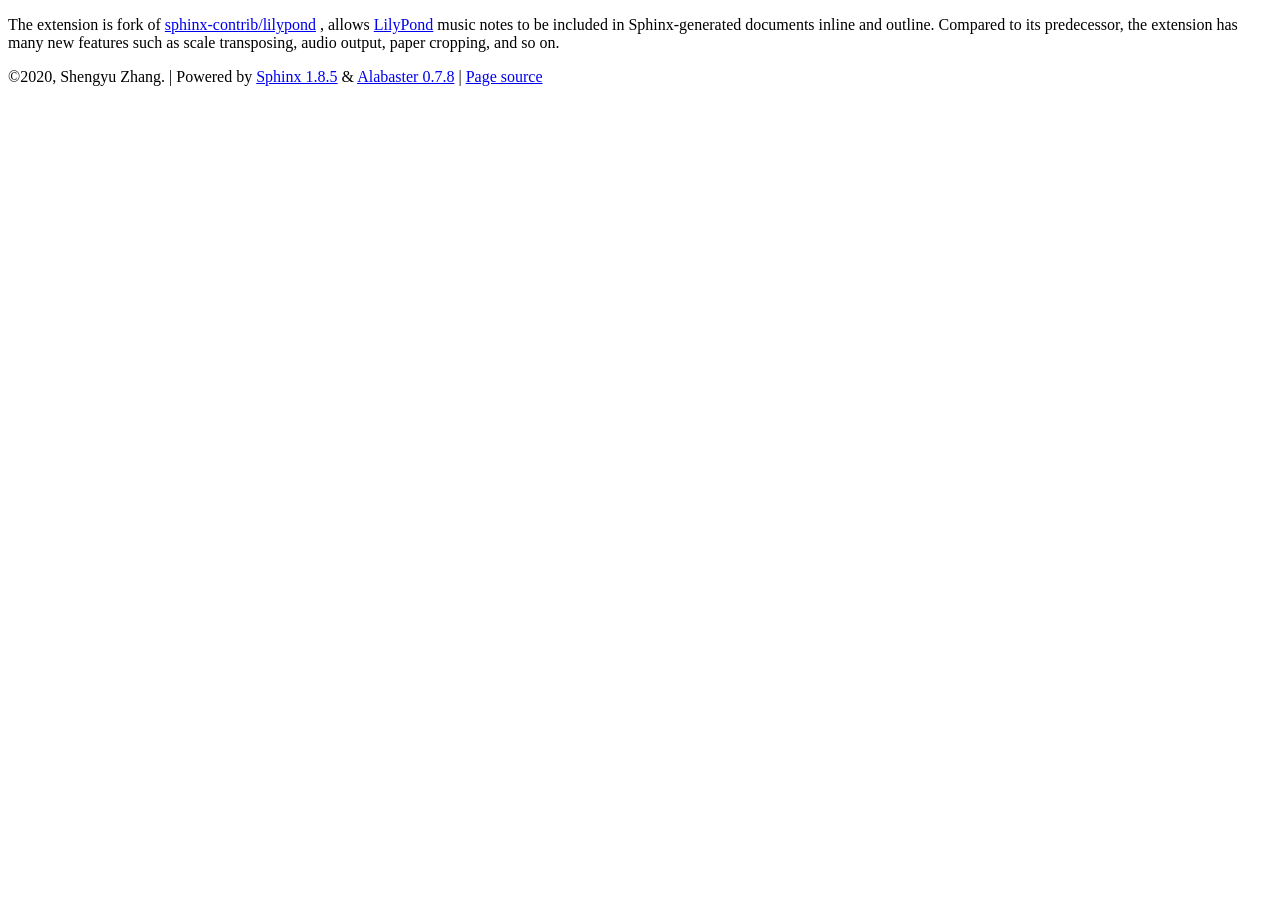
==== desc.html @ 61fb238a "Add changes" ====
<!DOCTYPE html PUBLIC "-//W3C//DTD XHTML 1.0 Transitional//EN"
  "http://www.w3.org/TR/xhtml1/DTD/xhtml1-transitional.dtd">

<html xmlns="http://www.w3.org/1999/xhtml">
  <head>
    <meta http-equiv="X-UA-Compatible" content="IE=Edge" />
    <meta http-equiv="Content-Type" content="text/html; charset=utf-8" />
    <title>&lt;no title&gt; &#8212; sphinxnotes-lilypond 1.0a documentation</title>
    <link rel="stylesheet" href="_static/alabaster.css" type="text/css" />
    <link rel="stylesheet" href="_static/pygments.css" type="text/css" />
    <script type="text/javascript" id="documentation_options" data-url_root="./" src="_static/documentation_options.js"></script>
    <script type="text/javascript" src="_static/jquery.js"></script>
    <script type="text/javascript" src="_static/underscore.js"></script>
    <script type="text/javascript" src="_static/doctools.js"></script>
    <script type="text/javascript" src="_static/language_data.js"></script>
    <link rel="index" title="Index" href="genindex.html" />
    <link rel="search" title="Search" href="search.html" />
   
  <link rel="stylesheet" href="_static/custom.css" type="text/css" />
  
  <meta name="viewport" content="width=device-width, initial-scale=0.9, maximum-scale=0.9" />

  </head><body>
  

    <div class="document">
      <div class="documentwrapper">
          <div class="body" role="main">
            
  <p>The extension is fork of <a class="reference external" href="https://github.com/sphinx-contrib/lilypond">sphinx-contrib/lilypond</a> , allows <a class="reference external" href="https://lilypond.org/">LilyPond</a>
music notes to be included in Sphinx-generated documents inline and outline.
Compared to its predecessor, the extension has many new features such as
scale transposing, audio output, paper cropping, and so on.</p>


          </div>
      </div>
      <div class="clearer"></div>
    </div>
    <div class="footer">
      &copy;2020, Shengyu Zhang.
      
      |
      Powered by <a href="http://sphinx-doc.org/">Sphinx 1.8.5</a>
      &amp; <a href="https://github.com/bitprophet/alabaster">Alabaster 0.7.8</a>
      
      |
      <a href="_sources/desc.rst.txt"
          rel="nofollow">Page source</a>
    </div>

    

    
  </body>
</html>
---- _static/pygments.css ----
.highlight .hll { background-color: #ffffcc }
.highlight  { background: #f8f8f8; }
.highlight .c { color: #8f5902; font-style: italic } /* Comment */
.highlight .err { color: #a40000; border: 1px solid #ef2929 } /* Error */
.highlight .g { color: #000000 } /* Generic */
.highlight .k { color: #004461; font-weight: bold } /* Keyword */
.highlight .l { color: #000000 } /* Literal */
.highlight .n { color: #000000 } /* Name */
.highlight .o { color: #582800 } /* Operator */
.highlight .x { color: #000000 } /* Other */
.highlight .p { color: #000000; font-weight: bold } /* Punctuation */
.highlight .ch { color: #8f5902; font-style: italic } /* Comment.Hashbang */
.highlight .cm { color: #8f5902; font-style: italic } /* Comment.Multiline */
.highlight .cp { color: #8f5902 } /* Comment.Preproc */
.highlight .cpf { color: #8f5902; font-style: italic } /* Comment.PreprocFile */
.highlight .c1 { color: #8f5902; font-style: italic } /* Comment.Single */
.highlight .cs { color: #8f5902; font-style: italic } /* Comment.Special */
.highlight .gd { color: #a40000 } /* Generic.Deleted */
.highlight .ge { color: #000000; font-style: italic } /* Generic.Emph */
.highlight .gr { color: #ef2929 } /* Generic.Error */
.highlight .gh { color: #000080; font-weight: bold } /* Generic.Heading */
.highlight .gi { color: #00A000 } /* Generic.Inserted */
.highlight .go { color: #888888 } /* Generic.Output */
.highlight .gp { color: #745334 } /* Generic.Prompt */
.highlight .gs { color: #000000; font-weight: bold } /* Generic.Strong */
.highlight .gu { color: #800080; font-weight: bold } /* Generic.Subheading */
.highlight .gt { color: #a40000; font-weight: bold } /* Generic.Traceback */
.highlight .kc { color: #004461; font-weight: bold } /* Keyword.Constant */
.highlight .kd { color: #004461; font-weight: bold } /* Keyword.Declaration */
.highlight .kn { color: #004461; font-weight: bold } /* Keyword.Namespace */
.highlight .kp { color: #004461; font-weight: bold } /* Keyword.Pseudo */
.highlight .kr { color: #004461; font-weight: bold } /* Keyword.Reserved */
.highlight .kt { color: #004461; font-weight: bold } /* Keyword.Type */
.highlight .ld { color: #000000 } /* Literal.Date */
.highlight .m { color: #990000 } /* Literal.Number */
.highlight .s { color: #4e9a06 } /* Literal.String */
.highlight .na { color: #c4a000 } /* Name.Attribute */
.highlight .nb { color: #004461 } /* Name.Builtin */
.highlight .nc { color: #000000 } /* Name.Class */
.highlight .no { color: #000000 } /* Name.Constant */
.highlight .nd { color: #888888 } /* Name.Decorator */
.highlight .ni { color: #ce5c00 } /* Name.Entity */
.highlight .ne { color: #cc0000; font-weight: bold } /* Name.Exception */
.highlight .nf { color: #000000 } /* Name.Function */
.highlight .nl { color: #f57900 } /* Name.Label */
.highlight .nn { color: #000000 } /* Name.Namespace */
.highlight .nx { color: #000000 } /* Name.Other */
.highlight .py { color: #000000 } /* Name.Property */
.highlight .nt { color: #004461; font-weight: bold } /* Name.Tag */
.highlight .nv { color: #000000 } /* Name.Variable */
.highlight .ow { color: #004461; font-weight: bold } /* Operator.Word */
.highlight .w { color: #f8f8f8; text-decoration: underline } /* Text.Whitespace */
.highlight .mb { color: #990000 } /* Literal.Number.Bin */
.highlight .mf { color: #990000 } /* Literal.Number.Float */
.highlight .mh { color: #990000 } /* Literal.Number.Hex */
.highlight .mi { color: #990000 } /* Literal.Number.Integer */
.highlight .mo { color: #990000 } /* Literal.Number.Oct */
.highlight .sa { color: #4e9a06 } /* Literal.String.Affix */
.highlight .sb { color: #4e9a06 } /* Literal.String.Backtick */
.highlight .sc { color: #4e9a06 } /* Literal.String.Char */
.highlight .dl { color: #4e9a06 } /* Literal.String.Delimiter */
.highlight .sd { color: #8f5902; font-style: italic } /* Literal.String.Doc */
.highlight .s2 { color: #4e9a06 } /* Literal.String.Double */
.highlight .se { color: #4e9a06 } /* Literal.String.Escape */
.highlight .sh { color: #4e9a06 } /* Literal.String.Heredoc */
.highlight .si { color: #4e9a06 } /* Literal.String.Interpol */
.highlight .sx { color: #4e9a06 } /* Literal.String.Other */
.highlight .sr { color: #4e9a06 } /* Literal.String.Regex */
.highlight .s1 { color: #4e9a06 } /* Literal.String.Single */
.highlight .ss { color: #4e9a06 } /* Literal.String.Symbol */
.highlight .bp { color: #3465a4 } /* Name.Builtin.Pseudo */
.highlight .fm { color: #000000 } /* Name.Function.Magic */
.highlight .vc { color: #000000 } /* Name.Variable.Class */
.highlight .vg { color: #000000 } /* Name.Variable.Global */
.highlight .vi { color: #000000 } /* Name.Variable.Instance */
.highlight .vm { color: #000000 } /* Name.Variable.Magic */
.highlight .il { color: #990000 } /* Literal.Number.Integer.Long */
---- _static/custom.css ----
/* This file intentionally left blank. */
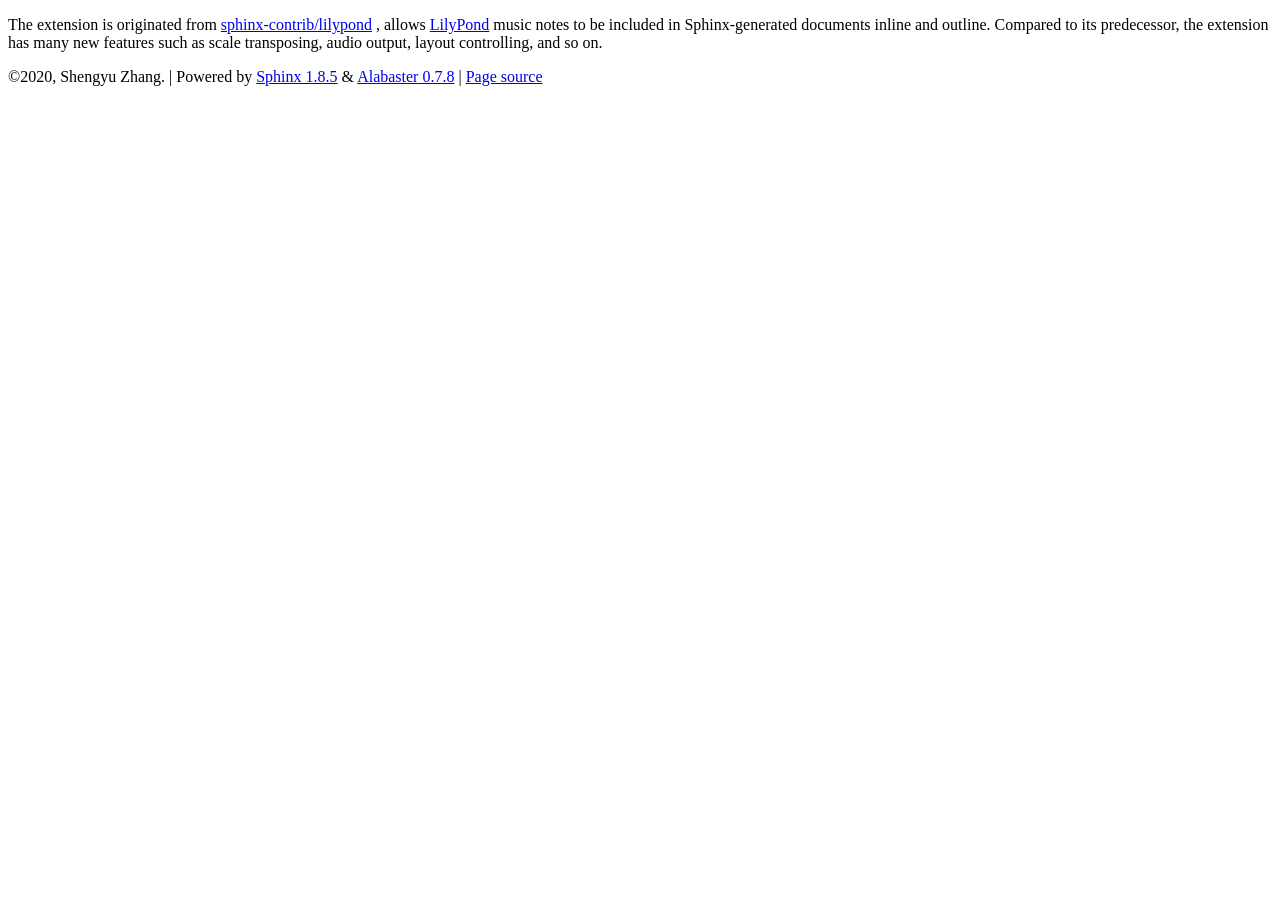
==== commit 8f914a7e: "Add changes" ====
--- a/desc.html
+++ b/desc.html
@@ -14,6 +14,7 @@
     <script type="text/javascript" src="_static/underscore.js"></script>
     <script type="text/javascript" src="_static/doctools.js"></script>
     <script type="text/javascript" src="_static/language_data.js"></script>
+    <link rel="canonical" href="https://sphinx-notes.github.io/lilypond/desc.html" />
     <link rel="index" title="Index" href="genindex.html" />
     <link rel="search" title="Search" href="search.html" />
    
@@ -28,10 +29,10 @@
       <div class="documentwrapper">
           <div class="body" role="main">
             
-  <p>The extension is fork of <a class="reference external" href="https://github.com/sphinx-contrib/lilypond">sphinx-contrib/lilypond</a> , allows <a class="reference external" href="https://lilypond.org/">LilyPond</a>
+  <p>The extension is originated from <a class="reference external" href="https://github.com/sphinx-contrib/lilypond">sphinx-contrib/lilypond</a> , allows <a class="reference external" href="https://lilypond.org/">LilyPond</a>
 music notes to be included in Sphinx-generated documents inline and outline.
 Compared to its predecessor, the extension has many new features such as
-scale transposing, audio output, paper cropping, and so on.</p>
+scale transposing, audio output, layout controlling, and so on.</p>
 
 
           </div>
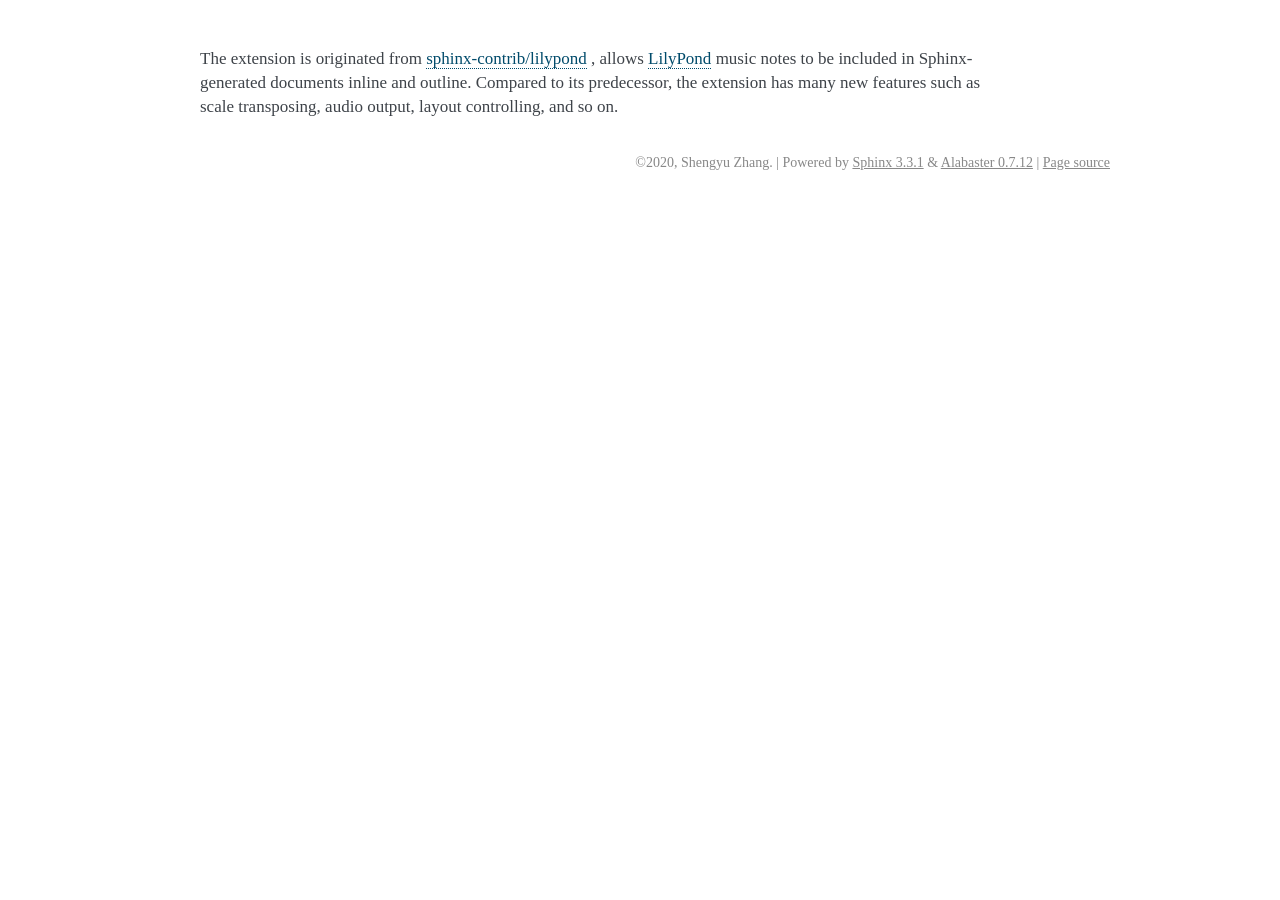
==== commit fb8d0d61: "Add changes" ====
--- a/desc.html
+++ b/desc.html
@@ -1,24 +1,25 @@
 
-<!DOCTYPE html PUBLIC "-//W3C//DTD XHTML 1.0 Transitional//EN"
-  "http://www.w3.org/TR/xhtml1/DTD/xhtml1-transitional.dtd">
+<!DOCTYPE html>
 
-<html xmlns="http://www.w3.org/1999/xhtml">
+<html>
   <head>
-    <meta http-equiv="X-UA-Compatible" content="IE=Edge" />
-    <meta http-equiv="Content-Type" content="text/html; charset=utf-8" />
-    <title>&lt;no title&gt; &#8212; sphinxnotes-lilypond 1.0a documentation</title>
+    <meta charset="utf-8" />
+    <meta name="viewport" content="width=device-width, initial-scale=1.0" />
+    <title>&lt;no title&gt; &#8212; sphinxnotes-lilypond 1.0a0 documentation</title>
+    <link rel="stylesheet" href="_static/pygments.css" type="text/css" />
     <link rel="stylesheet" href="_static/alabaster.css" type="text/css" />
-    <link rel="stylesheet" href="_static/pygments.css" type="text/css" />
-    <script type="text/javascript" id="documentation_options" data-url_root="./" src="_static/documentation_options.js"></script>
-    <script type="text/javascript" src="_static/jquery.js"></script>
-    <script type="text/javascript" src="_static/underscore.js"></script>
-    <script type="text/javascript" src="_static/doctools.js"></script>
-    <script type="text/javascript" src="_static/language_data.js"></script>
+    <script id="documentation_options" data-url_root="./" src="_static/documentation_options.js"></script>
+    <script src="_static/jquery.js"></script>
+    <script src="_static/underscore.js"></script>
+    <script src="_static/doctools.js"></script>
+    <script src="_static/language_data.js"></script>
     <link rel="canonical" href="https://sphinx-notes.github.io/lilypond/desc.html" />
+    <link rel="shortcut icon" href="_static/sphinx-notes.png"/>
     <link rel="index" title="Index" href="genindex.html" />
     <link rel="search" title="Search" href="search.html" />
    
   <link rel="stylesheet" href="_static/custom.css" type="text/css" />
+  
   
   <meta name="viewport" content="width=device-width, initial-scale=0.9, maximum-scale=0.9" />
 
@@ -27,6 +28,8 @@
 
     <div class="document">
       <div class="documentwrapper">
+          
+
           <div class="body" role="main">
             
   <p>The extension is originated from <a class="reference external" href="https://github.com/sphinx-contrib/lilypond">sphinx-contrib/lilypond</a> , allows <a class="reference external" href="https://lilypond.org/">LilyPond</a>
@@ -36,6 +39,7 @@
 
 
           </div>
+          
       </div>
       <div class="clearer"></div>
     </div>
@@ -43,8 +47,8 @@
       &copy;2020, Shengyu Zhang.
       
       |
-      Powered by <a href="http://sphinx-doc.org/">Sphinx 1.8.5</a>
-      &amp; <a href="https://github.com/bitprophet/alabaster">Alabaster 0.7.8</a>
+      Powered by <a href="http://sphinx-doc.org/">Sphinx 3.3.1</a>
+      &amp; <a href="https://github.com/bitprophet/alabaster">Alabaster 0.7.12</a>
       
       |
       <a href="_sources/desc.rst.txt"
--- a/_static/alabaster.css
+++ b/_static/alabaster.css
@@ -0,0 +1,701 @@
+@import url("basic.css");
+
+/* -- page layout ----------------------------------------------------------- */
+
+body {
+    font-family: Georgia, serif;
+    font-size: 17px;
+    background-color: #fff;
+    color: #000;
+    margin: 0;
+    padding: 0;
+}
+
+
+div.document {
+    width: 940px;
+    margin: 30px auto 0 auto;
+}
+
+div.documentwrapper {
+    float: left;
+    width: 100%;
+}
+
+div.bodywrapper {
+    margin: 0 0 0 220px;
+}
+
+div.sphinxsidebar {
+    width: 220px;
+    font-size: 14px;
+    line-height: 1.5;
+}
+
+hr {
+    border: 1px solid #B1B4B6;
+}
+
+div.body {
+    background-color: #fff;
+    color: #3E4349;
+    padding: 0 30px 0 30px;
+}
+
+div.body > .section {
+    text-align: left;
+}
+
+div.footer {
+    width: 940px;
+    margin: 20px auto 30px auto;
+    font-size: 14px;
+    color: #888;
+    text-align: right;
+}
+
+div.footer a {
+    color: #888;
+}
+
+p.caption {
+    font-family: inherit;
+    font-size: inherit;
+}
+
+
+div.relations {
+    display: none;
+}
+
+
+div.sphinxsidebar a {
+    color: #444;
+    text-decoration: none;
+    border-bottom: 1px dotted #999;
+}
+
+div.sphinxsidebar a:hover {
+    border-bottom: 1px solid #999;
+}
+
+div.sphinxsidebarwrapper {
+    padding: 18px 10px;
+}
+
+div.sphinxsidebarwrapper p.logo {
+    padding: 0;
+    margin: -10px 0 0 0px;
+    text-align: center;
+}
+
+div.sphinxsidebarwrapper h1.logo {
+    margin-top: -10px;
+    text-align: center;
+    margin-bottom: 5px;
+    text-align: left;
+}
+
+div.sphinxsidebarwrapper h1.logo-name {
+    margin-top: 0px;
+}
+
+div.sphinxsidebarwrapper p.blurb {
+    margin-top: 0;
+    font-style: normal;
+}
+
+div.sphinxsidebar h3,
+div.sphinxsidebar h4 {
+    font-family: Georgia, serif;
+    color: #444;
+    font-size: 24px;
+    font-weight: normal;
+    margin: 0 0 5px 0;
+    padding: 0;
+}
+
+div.sphinxsidebar h4 {
+    font-size: 20px;
+}
+
+div.sphinxsidebar h3 a {
+    color: #444;
+}
+
+div.sphinxsidebar p.logo a,
+div.sphinxsidebar h3 a,
+div.sphinxsidebar p.logo a:hover,
+div.sphinxsidebar h3 a:hover {
+    border: none;
+}
+
+div.sphinxsidebar p {
+    color: #555;
+    margin: 10px 0;
+}
+
+div.sphinxsidebar ul {
+    margin: 10px 0;
+    padding: 0;
+    color: #000;
+}
+
+div.sphinxsidebar ul li.toctree-l1 > a {
+    font-size: 120%;
+}
+
+div.sphinxsidebar ul li.toctree-l2 > a {
+    font-size: 110%;
+}
+
+div.sphinxsidebar input {
+    border: 1px solid #CCC;
+    font-family: Georgia, serif;
+    font-size: 1em;
+}
+
+div.sphinxsidebar hr {
+    border: none;
+    height: 1px;
+    color: #AAA;
+    background: #AAA;
+
+    text-align: left;
+    margin-left: 0;
+    width: 50%;
+}
+
+div.sphinxsidebar .badge {
+    border-bottom: none;
+}
+
+div.sphinxsidebar .badge:hover {
+    border-bottom: none;
+}
+
+/* To address an issue with donation coming after search */
+div.sphinxsidebar h3.donation {
+    margin-top: 10px;
+}
+
+/* -- body styles ----------------------------------------------------------- */
+
+a {
+    color: #004B6B;
+    text-decoration: underline;
+}
+
+a:hover {
+    color: #6D4100;
+    text-decoration: underline;
+}
+
+div.body h1,
+div.body h2,
+div.body h3,
+div.body h4,
+div.body h5,
+div.body h6 {
+    font-family: Georgia, serif;
+    font-weight: normal;
+    margin: 30px 0px 10px 0px;
+    padding: 0;
+}
+
+div.body h1 { margin-top: 0; padding-top: 0; font-size: 240%; }
+div.body h2 { font-size: 180%; }
+div.body h3 { font-size: 150%; }
+div.body h4 { font-size: 130%; }
+div.body h5 { font-size: 100%; }
+div.body h6 { font-size: 100%; }
+
+a.headerlink {
+    color: #DDD;
+    padding: 0 4px;
+    text-decoration: none;
+}
+
+a.headerlink:hover {
+    color: #444;
+    background: #EAEAEA;
+}
+
+div.body p, div.body dd, div.body li {
+    line-height: 1.4em;
+}
+
+div.admonition {
+    margin: 20px 0px;
+    padding: 10px 30px;
+    background-color: #EEE;
+    border: 1px solid #CCC;
+}
+
+div.admonition tt.xref, div.admonition code.xref, div.admonition a tt {
+    background-color: #FBFBFB;
+    border-bottom: 1px solid #fafafa;
+}
+
+div.admonition p.admonition-title {
+    font-family: Georgia, serif;
+    font-weight: normal;
+    font-size: 24px;
+    margin: 0 0 10px 0;
+    padding: 0;
+    line-height: 1;
+}
+
+div.admonition p.last {
+    margin-bottom: 0;
+}
+
+div.highlight {
+    background-color: #fff;
+}
+
+dt:target, .highlight {
+    background: #FAF3E8;
+}
+
+div.warning {
+    background-color: #FCC;
+    border: 1px solid #FAA;
+}
+
+div.danger {
+    background-color: #FCC;
+    border: 1px solid #FAA;
+    -moz-box-shadow: 2px 2px 4px #D52C2C;
+    -webkit-box-shadow: 2px 2px 4px #D52C2C;
+    box-shadow: 2px 2px 4px #D52C2C;
+}
+
+div.error {
+    background-color: #FCC;
+    border: 1px solid #FAA;
+    -moz-box-shadow: 2px 2px 4px #D52C2C;
+    -webkit-box-shadow: 2px 2px 4px #D52C2C;
+    box-shadow: 2px 2px 4px #D52C2C;
+}
+
+div.caution {
+    background-color: #FCC;
+    border: 1px solid #FAA;
+}
+
+div.attention {
+    background-color: #FCC;
+    border: 1px solid #FAA;
+}
+
+div.important {
+    background-color: #EEE;
+    border: 1px solid #CCC;
+}
+
+div.note {
+    background-color: #EEE;
+    border: 1px solid #CCC;
+}
+
+div.tip {
+    background-color: #EEE;
+    border: 1px solid #CCC;
+}
+
+div.hint {
+    background-color: #EEE;
+    border: 1px solid #CCC;
+}
+
+div.seealso {
+    background-color: #EEE;
+    border: 1px solid #CCC;
+}
+
+div.topic {
+    background-color: #EEE;
+}
+
+p.admonition-title {
+    display: inline;
+}
+
+p.admonition-title:after {
+    content: ":";
+}
+
+pre, tt, code {
+    font-family: 'Consolas', 'Menlo', 'DejaVu Sans Mono', 'Bitstream Vera Sans Mono', monospace;
+    font-size: 0.9em;
+}
+
+.hll {
+    background-color: #FFC;
+    margin: 0 -12px;
+    padding: 0 12px;
+    display: block;
+}
+
+img.screenshot {
+}
+
+tt.descname, tt.descclassname, code.descname, code.descclassname {
+    font-size: 0.95em;
+}
+
+tt.descname, code.descname {
+    padding-right: 0.08em;
+}
+
+img.screenshot {
+    -moz-box-shadow: 2px 2px 4px #EEE;
+    -webkit-box-shadow: 2px 2px 4px #EEE;
+    box-shadow: 2px 2px 4px #EEE;
+}
+
+table.docutils {
+    border: 1px solid #888;
+    -moz-box-shadow: 2px 2px 4px #EEE;
+    -webkit-box-shadow: 2px 2px 4px #EEE;
+    box-shadow: 2px 2px 4px #EEE;
+}
+
+table.docutils td, table.docutils th {
+    border: 1px solid #888;
+    padding: 0.25em 0.7em;
+}
+
+table.field-list, table.footnote {
+    border: none;
+    -moz-box-shadow: none;
+    -webkit-box-shadow: none;
+    box-shadow: none;
+}
+
+table.footnote {
+    margin: 15px 0;
+    width: 100%;
+    border: 1px solid #EEE;
+    background: #FDFDFD;
+    font-size: 0.9em;
+}
+
+table.footnote + table.footnote {
+    margin-top: -15px;
+    border-top: none;
+}
+
+table.field-list th {
+    padding: 0 0.8em 0 0;
+}
+
+table.field-list td {
+    padding: 0;
+}
+
+table.field-list p {
+    margin-bottom: 0.8em;
+}
+
+/* Cloned from
+ * https://github.com/sphinx-doc/sphinx/commit/ef60dbfce09286b20b7385333d63a60321784e68
+ */
+.field-name {
+    -moz-hyphens: manual;
+    -ms-hyphens: manual;
+    -webkit-hyphens: manual;
+    hyphens: manual;
+}
+
+table.footnote td.label {
+    width: .1px;
+    padding: 0.3em 0 0.3em 0.5em;
+}
+
+table.footnote td {
+    padding: 0.3em 0.5em;
+}
+
+dl {
+    margin: 0;
+    padding: 0;
+}
+
+dl dd {
+    margin-left: 30px;
+}
+
+blockquote {
+    margin: 0 0 0 30px;
+    padding: 0;
+}
+
+ul, ol {
+    /* Matches the 30px from the narrow-screen "li > ul" selector below */
+    margin: 10px 0 10px 30px;
+    padding: 0;
+}
+
+pre {
+    background: #EEE;
+    padding: 7px 30px;
+    margin: 15px 0px;
+    line-height: 1.3em;
+}
+
+div.viewcode-block:target {
+    background: #ffd;
+}
+
+dl pre, blockquote pre, li pre {
+    margin-left: 0;
+    padding-left: 30px;
+}
+
+tt, code {
+    background-color: #ecf0f3;
+    color: #222;
+    /* padding: 1px 2px; */
+}
+
+tt.xref, code.xref, a tt {
+    background-color: #FBFBFB;
+    border-bottom: 1px solid #fff;
+}
+
+a.reference {
+    text-decoration: none;
+    border-bottom: 1px dotted #004B6B;
+}
+
+/* Don't put an underline on images */
+a.image-reference, a.image-reference:hover {
+    border-bottom: none;
+}
+
+a.reference:hover {
+    border-bottom: 1px solid #6D4100;
+}
+
+a.footnote-reference {
+    text-decoration: none;
+    font-size: 0.7em;
+    vertical-align: top;
+    border-bottom: 1px dotted #004B6B;
+}
+
+a.footnote-reference:hover {
+    border-bottom: 1px solid #6D4100;
+}
+
+a:hover tt, a:hover code {
+    background: #EEE;
+}
+
+
+@media screen and (max-width: 870px) {
+
+    div.sphinxsidebar {
+    	display: none;
+    }
+
+    div.document {
+       width: 100%;
+
+    }
+
+    div.documentwrapper {
+    	margin-left: 0;
+    	margin-top: 0;
+    	margin-right: 0;
+    	margin-bottom: 0;
+    }
+
+    div.bodywrapper {
+    	margin-top: 0;
+    	margin-right: 0;
+    	margin-bottom: 0;
+    	margin-left: 0;
+    }
+
+    ul {
+    	margin-left: 0;
+    }
+
+	li > ul {
+        /* Matches the 30px from the "ul, ol" selector above */
+		margin-left: 30px;
+	}
+
+    .document {
+    	width: auto;
+    }
+
+    .footer {
+    	width: auto;
+    }
+
+    .bodywrapper {
+    	margin: 0;
+    }
+
+    .footer {
+    	width: auto;
+    }
+
+    .github {
+        display: none;
+    }
+
+
+
+}
+
+
+
+@media screen and (max-width: 875px) {
+
+    body {
+        margin: 0;
+        padding: 20px 30px;
+    }
+
+    div.documentwrapper {
+        float: none;
+        background: #fff;
+    }
+
+    div.sphinxsidebar {
+        display: block;
+        float: none;
+        width: 102.5%;
+        margin: 50px -30px -20px -30px;
+        padding: 10px 20px;
+        background: #333;
+        color: #FFF;
+    }
+
+    div.sphinxsidebar h3, div.sphinxsidebar h4, div.sphinxsidebar p,
+    div.sphinxsidebar h3 a {
+        color: #fff;
+    }
+
+    div.sphinxsidebar a {
+        color: #AAA;
+    }
+
+    div.sphinxsidebar p.logo {
+        display: none;
+    }
+
+    div.document {
+        width: 100%;
+        margin: 0;
+    }
+
+    div.footer {
+        display: none;
+    }
+
+    div.bodywrapper {
+        margin: 0;
+    }
+
+    div.body {
+        min-height: 0;
+        padding: 0;
+    }
+
+    .rtd_doc_footer {
+        display: none;
+    }
+
+    .document {
+        width: auto;
+    }
+
+    .footer {
+        width: auto;
+    }
+
+    .footer {
+        width: auto;
+    }
+
+    .github {
+        display: none;
+    }
+}
+
+
+/* misc. */
+
+.revsys-inline {
+    display: none!important;
+}
+
+/* Make nested-list/multi-paragraph items look better in Releases changelog
+ * pages. Without this, docutils' magical list fuckery causes inconsistent
+ * formatting between different release sub-lists.
+ */
+div#changelog > div.section > ul > li > p:only-child {
+    margin-bottom: 0;
+}
+
+/* Hide fugly table cell borders in ..bibliography:: directive output */
+table.docutils.citation, table.docutils.citation td, table.docutils.citation th {
+  border: none;
+  /* Below needed in some edge cases; if not applied, bottom shadows appear */
+  -moz-box-shadow: none;
+  -webkit-box-shadow: none;
+  box-shadow: none;
+}
+
+
+/* relbar */
+
+.related {
+    line-height: 30px;
+    width: 100%;
+    font-size: 0.9rem;
+}
+
+.related.top {
+    border-bottom: 1px solid #EEE;
+    margin-bottom: 20px;
+}
+
+.related.bottom {
+    border-top: 1px solid #EEE;
+}
+
+.related ul {
+    padding: 0;
+    margin: 0;
+    list-style: none;
+}
+
+.related li {
+    display: inline;
+}
+
+nav#rellinks {
+    float: right;
+}
+
+nav#rellinks li+li:before {
+    content: "|";
+}
+
+nav#breadcrumbs li+li:before {
+    content: "\00BB";
+}
+
+/* Hide certain items when printing */
+@media print {
+    div.related {
+        display: none;
+    }
+}
